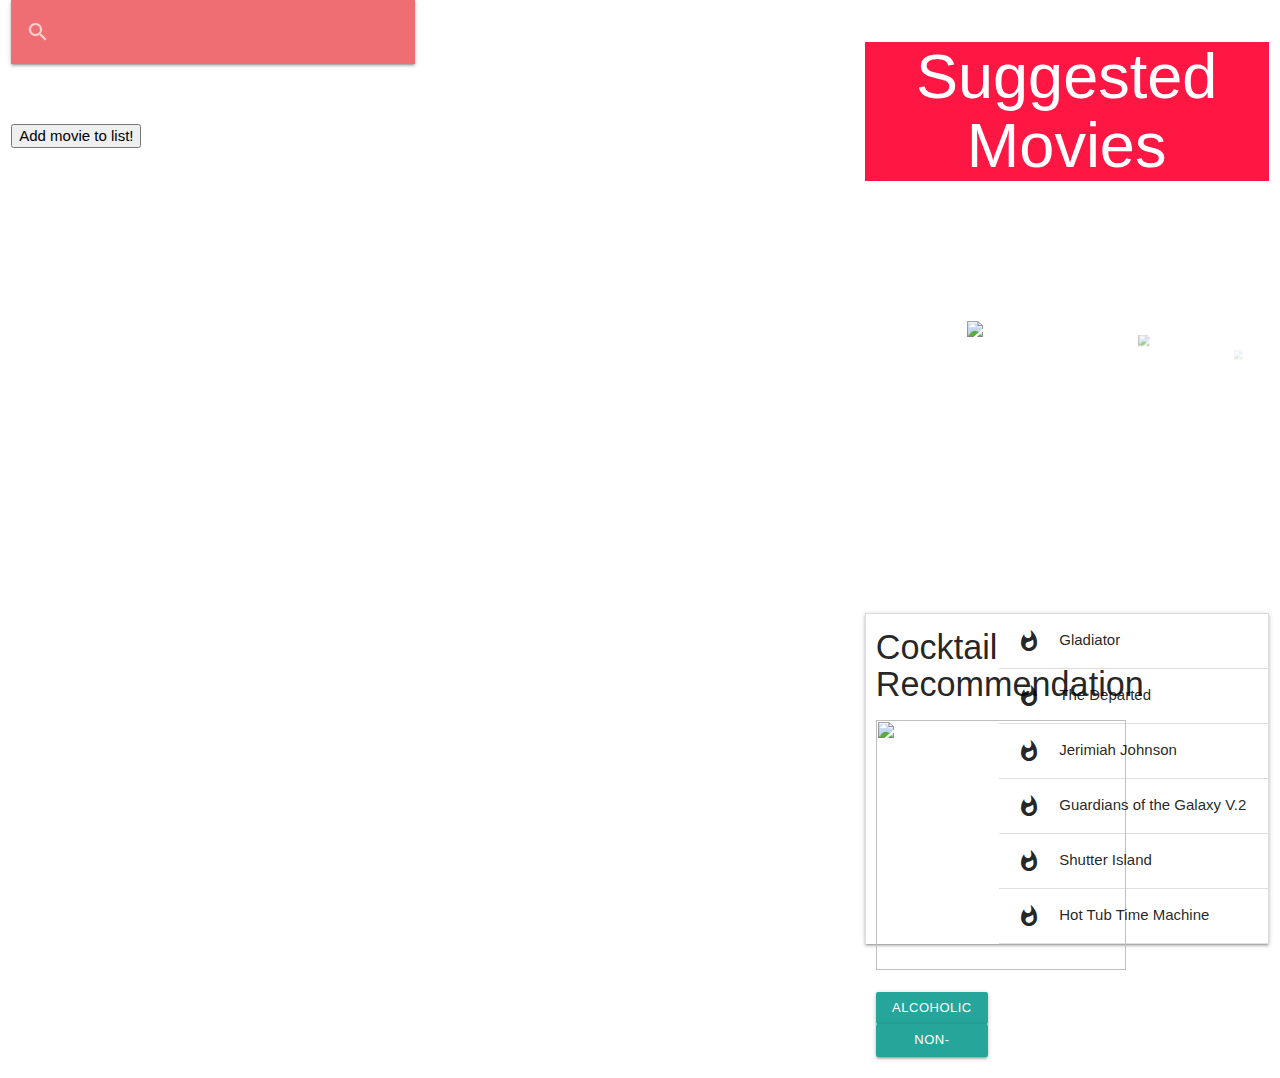
==== index.html @ 30a40be4 "merge conflict" ====
<!DOCTYPE html>
<html>
  <head>
    <!--Import Google Icon Font-->
    <link
      href="https://fonts.googleapis.com/icon?family=Material+Icons"
      rel="stylesheet"
    />
    <!--Import materialize.css-->
    <link
      rel="stylesheet"
      href="https://cdnjs.cloudflare.com/ajax/libs/materialize/1.0.0/css/materialize.min.css"
    />

    <!--Let browser know website is optimized for mobile-->
    <meta name="viewport" content="width=device-width, initial-scale=1.0" />
  </head>
  <body>
    <div class="row">
      <div id="" class="col s4">
        <nav class="nav">
          <div class="nav-wrapper">
            <form class="forms">
              <div class="input-field">
                <input id="search" type="search" required />
                <label class="label-icon" for="search"
                  ><i class="material-icons">search</i></label
                >
                <i id="close" class="material-icons">close</i>
              </div>
            </form>
          </div>
        </nav>
        <h4 id="movietitle"></h4>
        <img id="poster" />
        <p id="rated"></p>
        <p id="genre"></p>
        <p id="plot"></p>
        <p id="rating"></p>
        <button id="addtolist" class="hidden">Add movie to list!</button>
      </div>
      <div id="" class="col s4"></div>
      <div id="" class="col s4">
        <div class="container"></div>
        <h1 class="center-align red accent-3 white-text">Suggested Movies</h1>

        <div class="carousel">
          <a class="carousel-item" href="#one!"
            ><p class="Actors"></p>
            <img
              src="https://posters.movieposterdb.com/05_07/2000/0172495/l_35759_0172495_ac253941.jpg"
          /></a>
          <a class="carousel-item" href="#two!"
            ><img
              src="https://posters.movieposterdb.com/07_10/2006/407887/l_407887_964f6778.jpg"
          /></a>
          <a class="carousel-item" href="#three!"
            ><img
              src="https://posters.movieposterdb.com/06_10/1972/0068762/l_141673_0068762_bab0c98f.jpg"
          /></a>
          <a class="carousel-item" href="#four!"
            ><img
              src="https://m.media-amazon.com/images/M/MV5BNjM0NTc0NzItM2FlYS00YzEwLWE0YmUtNTA2ZWIzODc2OTgxXkEyXkFqcGdeQXVyNTgwNzIyNzg@._V1_SX300.jpg"
          /></a>
          <a class="carousel-item" href="#five!"
            ><img
              src="https://m.media-amazon.com/images/M/MV5BYzhiNDkyNzktNTZmYS00ZTBkLTk2MDAtM2U0YjU1MzgxZjgzXkEyXkFqcGdeQXVyMTMxODk2OTU@._V1_SX300.jpg"
          /></a>
          <a class="carousel-item" href="#six!"
            ><img
              src="https://m.media-amazon.com/images/M/MV5BMTQwMjExODA4Ml5BMl5BanBnXkFtZTcwNTYwMDYxMw@@._V1_SX300.jpg"
          /></a>
        </div>
        <div id="cocktail-container" class="col s4 center align">
            <h4>Cocktail Recommendation</h4>
            <div id="drink-info">
                <h5 id="drink-name"></h5>
                <img id="drink-img" src="https://cdnimg.webstaurantstore.com/images/products/large/443017/1767278.jpg" height="250" width="250" />
                <ul id= "drink-ingr">
                </ul>
                <p id="drink-inst"></p>
            </div>
            <a id= "alc-button" class="waves-effect waves-light btn-small">Alcoholic Drink</a>
            <a id= "non-alc-button" class="waves-effect waves-light btn-small">Non-Alcoholic Drink</a>
        </div>
        <ul class="collapsible">
          <li>
            <div class="collapsible-header">
              <i class="material-icons">whatshot</i>Gladiator
            </div>
            <div class="collapsible-body">
              <p id="gladiatorPlot">Lorem ipsum dolor sit amet.</p>
            </div>
          </li>
          <li>
            <div class="collapsible-header">
              <i class="material-icons">whatshot</i>The Departed
            </div>
            <div class="collapsible-body">
              <p id="departedPlot">Lorem ipsum dolor sit amet.</p>
            </div>
          </li>
          <li>
            <div class="collapsible-header">
              <i class="material-icons">whatshot</i>Jerimiah Johnson
            </div>
            <div class="collapsible-body">
              <p id="jjPlot">Lorem ipsum dolor sit amet.</p>
            </div>
          </li>
          <li>
            <div class="collapsible-header">
              <i class="material-icons">whatshot</i>Guardians of the Galaxy V.2
            </div>
            <div class="collapsible-body">
              <p id="guardiansPlot">Lorem ipsum dolor sit amet.</p>
            </div>
          </li>
          <li>
            <div class="collapsible-header">
              <i class="material-icons">whatshot</i>Shutter Island
            </div>
            <div class="collapsible-body">
              <p id="shutterPlot">Lorem ipsum dolor sit amet.</p>
            </div>
          </li>
          <li>
            <div class="collapsible-header">
              <i class="material-icons">whatshot</i>Hot Tub Time Machine
            </div>
            <div class="collapsible-body">
              <p id="hot-tubPlot">Lorem ipsum dolor sit amet.</p>
            </div>
          </li>
        </ul>
      </div>
      <div id="" class="col s4"></div>
    </div>
    <div id="" class="col s4"></div>
    <div id="" class="col s4"></div>
    <!--JavaScript at end of body for optimized loading-->
    <script src="https://cdnjs.cloudflare.com/ajax/libs/materialize/1.0.0/js/materialize.min.js"></script>
    <script>
      M.AutoInit();
    </script>
    <script src="./script.js"></script>
  </body>
</html>
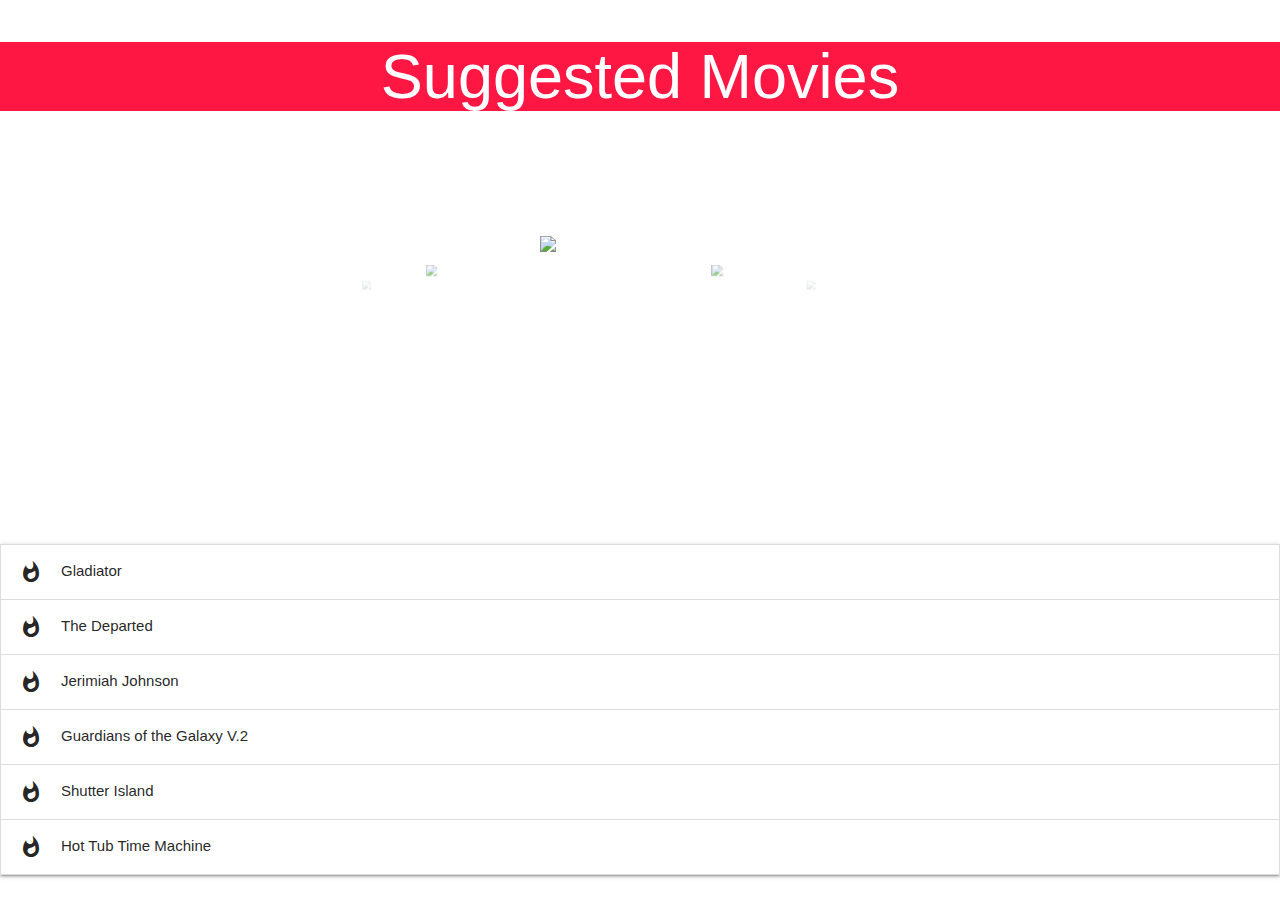
==== commit 876481d4: "CH branch contains working dropdown plot description" ====
--- a/index.html
+++ b/index.html
@@ -15,129 +15,70 @@
     <!--Let browser know website is optimized for mobile-->
     <meta name="viewport" content="width=device-width, initial-scale=1.0" />
   </head>
+  <div class="container"></div>
+  <h1 class="center-align red accent-3 white-text">Suggested Movies</h1>
+
+  <div class="carousel">
+    <a class="carousel-item" href="#one!"
+      ><img
+        
+        src="https://posters.movieposterdb.com/05_07/2000/0172495/l_35759_0172495_ac253941.jpg"
+    /></a>
+    <a class="carousel-item" href="#two!"
+      ><img
+        
+        src="https://posters.movieposterdb.com/07_10/2006/407887/l_407887_964f6778.jpg"
+    /></a>
+    <a class="carousel-item" href="#three!"
+      ><img
+        
+        src="https://posters.movieposterdb.com/06_10/1972/0068762/l_141673_0068762_bab0c98f.jpg"
+    /></a>
+    <a class="carousel-item" href="#four!"
+      ><img
+        
+        src="https://m.media-amazon.com/images/M/MV5BNjM0NTc0NzItM2FlYS00YzEwLWE0YmUtNTA2ZWIzODc2OTgxXkEyXkFqcGdeQXVyNTgwNzIyNzg@._V1_SX300.jpg"
+    /></a>
+    <a class="carousel-item" href="#five!"
+      ><img
+        
+        src="https://m.media-amazon.com/images/M/MV5BYzhiNDkyNzktNTZmYS00ZTBkLTk2MDAtM2U0YjU1MzgxZjgzXkEyXkFqcGdeQXVyMTMxODk2OTU@._V1_SX300.jpg"
+    /></a>
+    <a class="carousel-item" href="#six!"
+      ><img
+        
+        src='https://m.media-amazon.com/images/M/MV5BMTQwMjExODA4Ml5BMl5BanBnXkFtZTcwNTYwMDYxMw@@._V1_SX300.jpg'
+    /></a>
+  </div>
+  <ul class="collapsible">
+    <li>
+      <div class="collapsible-header"><i class="material-icons">whatshot</i>Gladiator</div>
+      <div class="collapsible-body"><p id = "gladiatorPlot">Lorem ipsum dolor sit amet.</p></div>
+    </li>
+    <li>
+      <div class="collapsible-header"><i class="material-icons">whatshot</i>The Departed</div>
+      <div class="collapsible-body"><p id = "departedPlot">Lorem ipsum dolor sit amet.</p></div>
+    </li>
+    <li>
+      <div class="collapsible-header"><i class="material-icons">whatshot</i>Jerimiah Johnson</div>
+      <div class="collapsible-body"><p id = "jjPlot">Lorem ipsum dolor sit amet.</p></div>
+    </li>
+    <li>
+      <div class="collapsible-header"><i class="material-icons">whatshot</i>Guardians of the Galaxy V.2</div>
+      <div class="collapsible-body"><p id = "guardiansPlot">Lorem ipsum dolor sit amet.</p></div>
+    </li>
+    <li>
+      <div class="collapsible-header"><i class="material-icons">whatshot</i>Shutter Island</div>
+      <div class="collapsible-body"><p id = "shutterPlot">Lorem ipsum dolor sit amet.</p></div>
+    </li>
+    <li>
+      <div class="collapsible-header"><i class="material-icons">whatshot</i>Hot Tub Time Machine</div>
+      <div class="collapsible-body"><p id = "hot-tubPlot">Lorem ipsum dolor sit amet.</p></div>
+    </li>
+  </ul>
+        
+
   <body>
-    <div class="row">
-      <div id="" class="col s4">
-        <nav class="nav">
-          <div class="nav-wrapper">
-            <form class="forms">
-              <div class="input-field">
-                <input id="search" type="search" required />
-                <label class="label-icon" for="search"
-                  ><i class="material-icons">search</i></label
-                >
-                <i id="close" class="material-icons">close</i>
-              </div>
-            </form>
-          </div>
-        </nav>
-        <h4 id="movietitle"></h4>
-        <img id="poster" />
-        <p id="rated"></p>
-        <p id="genre"></p>
-        <p id="plot"></p>
-        <p id="rating"></p>
-        <button id="addtolist" class="hidden">Add movie to list!</button>
-      </div>
-      <div id="" class="col s4"></div>
-      <div id="" class="col s4">
-        <div class="container"></div>
-        <h1 class="center-align red accent-3 white-text">Suggested Movies</h1>
-
-        <div class="carousel">
-          <a class="carousel-item" href="#one!"
-            ><p class="Actors"></p>
-            <img
-              src="https://posters.movieposterdb.com/05_07/2000/0172495/l_35759_0172495_ac253941.jpg"
-          /></a>
-          <a class="carousel-item" href="#two!"
-            ><img
-              src="https://posters.movieposterdb.com/07_10/2006/407887/l_407887_964f6778.jpg"
-          /></a>
-          <a class="carousel-item" href="#three!"
-            ><img
-              src="https://posters.movieposterdb.com/06_10/1972/0068762/l_141673_0068762_bab0c98f.jpg"
-          /></a>
-          <a class="carousel-item" href="#four!"
-            ><img
-              src="https://m.media-amazon.com/images/M/MV5BNjM0NTc0NzItM2FlYS00YzEwLWE0YmUtNTA2ZWIzODc2OTgxXkEyXkFqcGdeQXVyNTgwNzIyNzg@._V1_SX300.jpg"
-          /></a>
-          <a class="carousel-item" href="#five!"
-            ><img
-              src="https://m.media-amazon.com/images/M/MV5BYzhiNDkyNzktNTZmYS00ZTBkLTk2MDAtM2U0YjU1MzgxZjgzXkEyXkFqcGdeQXVyMTMxODk2OTU@._V1_SX300.jpg"
-          /></a>
-          <a class="carousel-item" href="#six!"
-            ><img
-              src="https://m.media-amazon.com/images/M/MV5BMTQwMjExODA4Ml5BMl5BanBnXkFtZTcwNTYwMDYxMw@@._V1_SX300.jpg"
-          /></a>
-        </div>
-        <div id="cocktail-container" class="col s4 center align">
-            <h4>Cocktail Recommendation</h4>
-            <div id="drink-info">
-                <h5 id="drink-name"></h5>
-                <img id="drink-img" src="https://cdnimg.webstaurantstore.com/images/products/large/443017/1767278.jpg" height="250" width="250" />
-                <ul id= "drink-ingr">
-                </ul>
-                <p id="drink-inst"></p>
-            </div>
-            <a id= "alc-button" class="waves-effect waves-light btn-small">Alcoholic Drink</a>
-            <a id= "non-alc-button" class="waves-effect waves-light btn-small">Non-Alcoholic Drink</a>
-        </div>
-        <ul class="collapsible">
-          <li>
-            <div class="collapsible-header">
-              <i class="material-icons">whatshot</i>Gladiator
-            </div>
-            <div class="collapsible-body">
-              <p id="gladiatorPlot">Lorem ipsum dolor sit amet.</p>
-            </div>
-          </li>
-          <li>
-            <div class="collapsible-header">
-              <i class="material-icons">whatshot</i>The Departed
-            </div>
-            <div class="collapsible-body">
-              <p id="departedPlot">Lorem ipsum dolor sit amet.</p>
-            </div>
-          </li>
-          <li>
-            <div class="collapsible-header">
-              <i class="material-icons">whatshot</i>Jerimiah Johnson
-            </div>
-            <div class="collapsible-body">
-              <p id="jjPlot">Lorem ipsum dolor sit amet.</p>
-            </div>
-          </li>
-          <li>
-            <div class="collapsible-header">
-              <i class="material-icons">whatshot</i>Guardians of the Galaxy V.2
-            </div>
-            <div class="collapsible-body">
-              <p id="guardiansPlot">Lorem ipsum dolor sit amet.</p>
-            </div>
-          </li>
-          <li>
-            <div class="collapsible-header">
-              <i class="material-icons">whatshot</i>Shutter Island
-            </div>
-            <div class="collapsible-body">
-              <p id="shutterPlot">Lorem ipsum dolor sit amet.</p>
-            </div>
-          </li>
-          <li>
-            <div class="collapsible-header">
-              <i class="material-icons">whatshot</i>Hot Tub Time Machine
-            </div>
-            <div class="collapsible-body">
-              <p id="hot-tubPlot">Lorem ipsum dolor sit amet.</p>
-            </div>
-          </li>
-        </ul>
-      </div>
-      <div id="" class="col s4"></div>
-    </div>
-    <div id="" class="col s4"></div>
-    <div id="" class="col s4"></div>
     <!--JavaScript at end of body for optimized loading-->
     <script src="https://cdnjs.cloudflare.com/ajax/libs/materialize/1.0.0/js/materialize.min.js"></script>
     <script>
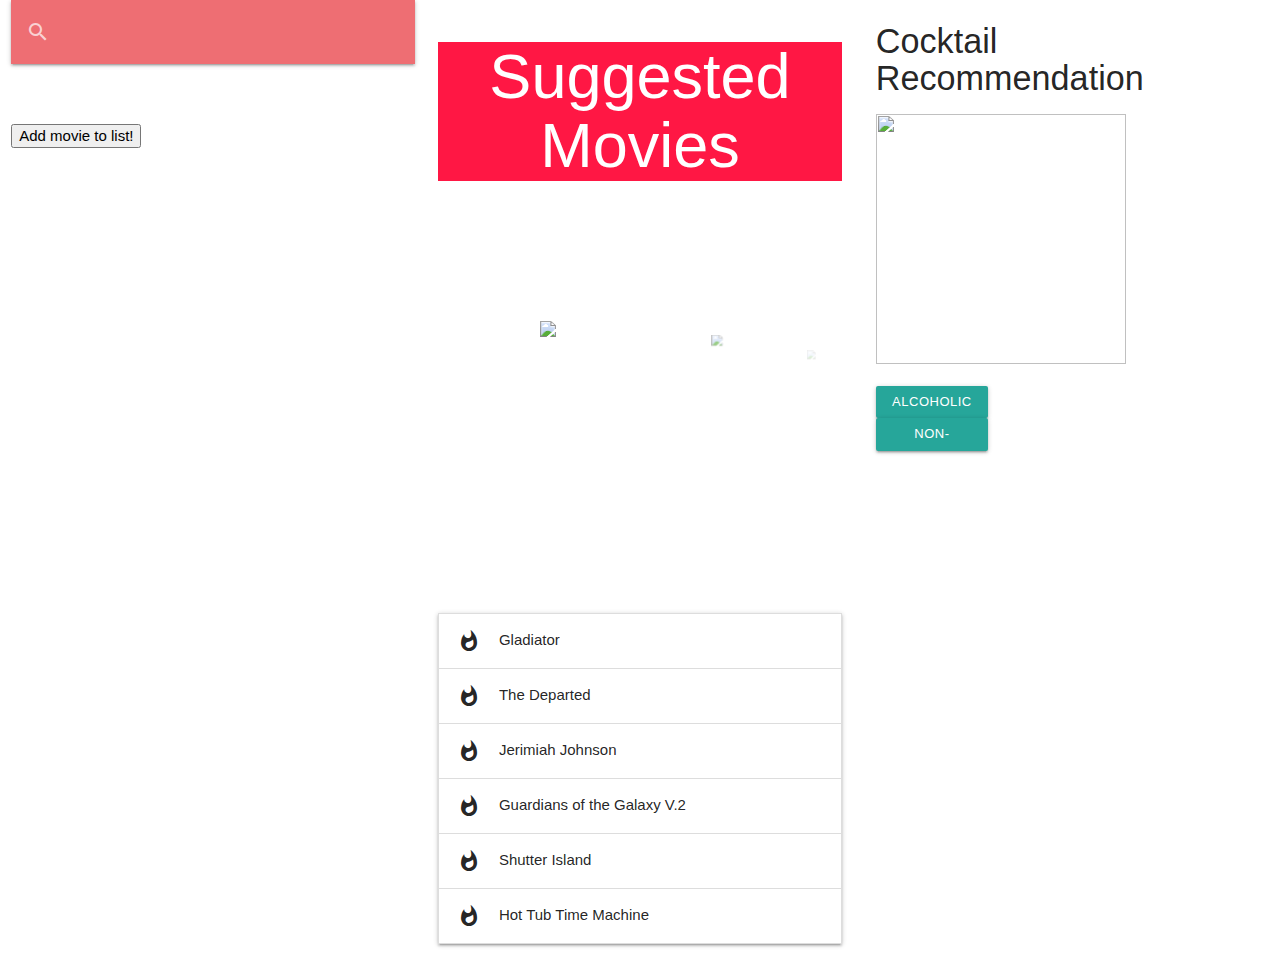
==== commit 6b36a051: "ui fix" ====
--- a/index.html
+++ b/index.html
@@ -15,70 +15,128 @@
     <!--Let browser know website is optimized for mobile-->
     <meta name="viewport" content="width=device-width, initial-scale=1.0" />
   </head>
-  <div class="container"></div>
-  <h1 class="center-align red accent-3 white-text">Suggested Movies</h1>
+  <body>
+    <div class="row">
+      <div id="" class="col s4">
+        <nav class="nav">
+          <div class="nav-wrapper">
+            <form class="forms">
+              <div class="input-field">
+                <input id="search" type="search" required />
+                <label class="label-icon" for="search"
+                  ><i class="material-icons">search</i></label
+                >
+                <i id="close" class="material-icons">close</i>
+              </div>
+            </form>
+          </div>
+        </nav>
+        <h4 id="movietitle"></h4>
+        <img id="poster" />
+        <p id="rated"></p>
+        <p id="genre"></p>
+        <p id="plot"></p>
+        <p id="rating"></p>
+        <button id="addtolist" class="hidden">Add movie to list!</button>
+      </div>
+      <div id="" class="col s4">
+        <div class="container"></div>
+        <h1 class="center-align red accent-3 white-text">Suggested Movies</h1>
 
-  <div class="carousel">
-    <a class="carousel-item" href="#one!"
-      ><img
-        
-        src="https://posters.movieposterdb.com/05_07/2000/0172495/l_35759_0172495_ac253941.jpg"
-    /></a>
-    <a class="carousel-item" href="#two!"
-      ><img
-        
-        src="https://posters.movieposterdb.com/07_10/2006/407887/l_407887_964f6778.jpg"
-    /></a>
-    <a class="carousel-item" href="#three!"
-      ><img
-        
-        src="https://posters.movieposterdb.com/06_10/1972/0068762/l_141673_0068762_bab0c98f.jpg"
-    /></a>
-    <a class="carousel-item" href="#four!"
-      ><img
-        
-        src="https://m.media-amazon.com/images/M/MV5BNjM0NTc0NzItM2FlYS00YzEwLWE0YmUtNTA2ZWIzODc2OTgxXkEyXkFqcGdeQXVyNTgwNzIyNzg@._V1_SX300.jpg"
-    /></a>
-    <a class="carousel-item" href="#five!"
-      ><img
-        
-        src="https://m.media-amazon.com/images/M/MV5BYzhiNDkyNzktNTZmYS00ZTBkLTk2MDAtM2U0YjU1MzgxZjgzXkEyXkFqcGdeQXVyMTMxODk2OTU@._V1_SX300.jpg"
-    /></a>
-    <a class="carousel-item" href="#six!"
-      ><img
-        
-        src='https://m.media-amazon.com/images/M/MV5BMTQwMjExODA4Ml5BMl5BanBnXkFtZTcwNTYwMDYxMw@@._V1_SX300.jpg'
-    /></a>
-  </div>
-  <ul class="collapsible">
-    <li>
-      <div class="collapsible-header"><i class="material-icons">whatshot</i>Gladiator</div>
-      <div class="collapsible-body"><p id = "gladiatorPlot">Lorem ipsum dolor sit amet.</p></div>
-    </li>
-    <li>
-      <div class="collapsible-header"><i class="material-icons">whatshot</i>The Departed</div>
-      <div class="collapsible-body"><p id = "departedPlot">Lorem ipsum dolor sit amet.</p></div>
-    </li>
-    <li>
-      <div class="collapsible-header"><i class="material-icons">whatshot</i>Jerimiah Johnson</div>
-      <div class="collapsible-body"><p id = "jjPlot">Lorem ipsum dolor sit amet.</p></div>
-    </li>
-    <li>
-      <div class="collapsible-header"><i class="material-icons">whatshot</i>Guardians of the Galaxy V.2</div>
-      <div class="collapsible-body"><p id = "guardiansPlot">Lorem ipsum dolor sit amet.</p></div>
-    </li>
-    <li>
-      <div class="collapsible-header"><i class="material-icons">whatshot</i>Shutter Island</div>
-      <div class="collapsible-body"><p id = "shutterPlot">Lorem ipsum dolor sit amet.</p></div>
-    </li>
-    <li>
-      <div class="collapsible-header"><i class="material-icons">whatshot</i>Hot Tub Time Machine</div>
-      <div class="collapsible-body"><p id = "hot-tubPlot">Lorem ipsum dolor sit amet.</p></div>
-    </li>
-  </ul>
-        
+        <div class="carousel">
+          <a class="carousel-item" href="#one!"
+            ><p class="Actors"></p>
+            <img
+              src="https://posters.movieposterdb.com/05_07/2000/0172495/l_35759_0172495_ac253941.jpg"
+          /></a>
+          <a class="carousel-item" href="#two!"
+            ><img
+              src="https://posters.movieposterdb.com/07_10/2006/407887/l_407887_964f6778.jpg"
+          /></a>
+          <a class="carousel-item" href="#three!"
+            ><img
+              src="https://posters.movieposterdb.com/06_10/1972/0068762/l_141673_0068762_bab0c98f.jpg"
+          /></a>
+          <a class="carousel-item" href="#four!"
+            ><img
+              src="https://m.media-amazon.com/images/M/MV5BNjM0NTc0NzItM2FlYS00YzEwLWE0YmUtNTA2ZWIzODc2OTgxXkEyXkFqcGdeQXVyNTgwNzIyNzg@._V1_SX300.jpg"
+          /></a>
+          <a class="carousel-item" href="#five!"
+            ><img
+              src="https://m.media-amazon.com/images/M/MV5BYzhiNDkyNzktNTZmYS00ZTBkLTk2MDAtM2U0YjU1MzgxZjgzXkEyXkFqcGdeQXVyMTMxODk2OTU@._V1_SX300.jpg"
+          /></a>
+          <a class="carousel-item" href="#six!"
+            ><img
+              src="https://m.media-amazon.com/images/M/MV5BMTQwMjExODA4Ml5BMl5BanBnXkFtZTcwNTYwMDYxMw@@._V1_SX300.jpg"
+          /></a>
+        </div>
 
-  <body>
+        <ul class="collapsible">
+          <li>
+            <div class="collapsible-header">
+              <i class="material-icons">whatshot</i>Gladiator
+            </div>
+            <div class="collapsible-body">
+              <p id="gladiatorPlot">Lorem ipsum dolor sit amet.</p>
+            </div>
+          </li>
+          <li>
+            <div class="collapsible-header">
+              <i class="material-icons">whatshot</i>The Departed
+            </div>
+            <div class="collapsible-body">
+              <p id="departedPlot">Lorem ipsum dolor sit amet.</p>
+            </div>
+          </li>
+          <li>
+            <div class="collapsible-header">
+              <i class="material-icons">whatshot</i>Jerimiah Johnson
+            </div>
+            <div class="collapsible-body">
+              <p id="jjPlot">Lorem ipsum dolor sit amet.</p>
+            </div>
+          </li>
+          <li>
+            <div class="collapsible-header">
+              <i class="material-icons">whatshot</i>Guardians of the Galaxy V.2
+            </div>
+            <div class="collapsible-body">
+              <p id="guardiansPlot">Lorem ipsum dolor sit amet.</p>
+            </div>
+          </li>
+          <li>
+            <div class="collapsible-header">
+              <i class="material-icons">whatshot</i>Shutter Island
+            </div>
+            <div class="collapsible-body">
+              <p id="shutterPlot">Lorem ipsum dolor sit amet.</p>
+            </div>
+          </li>
+          <li>
+            <div class="collapsible-header">
+              <i class="material-icons">whatshot</i>Hot Tub Time Machine
+            </div>
+            <div class="collapsible-body">
+              <p id="hot-tubPlot">Lorem ipsum dolor sit amet.</p>
+            </div>
+          </li>
+        </ul>
+      </div>
+      <div id="" class="col s4">
+        <div id="cocktail-container" class="col s4 center align">
+        <h4>Cocktail Recommendation</h4>
+        <div id="drink-info">
+            <h5 id="drink-name"></h5>
+            <img id="drink-img" src="https://cdnimg.webstaurantstore.com/images/products/large/443017/1767278.jpg" height="250" width="250" />
+            <ul id= "drink-ingr">
+            </ul>
+            <p id="drink-inst"></p>
+        </div>
+        <a id= "alc-button" class="waves-effect waves-light btn-small">Alcoholic Drink</a>
+        <a id= "non-alc-button" class="waves-effect waves-light btn-small">Non-Alcoholic Drink</a>
+      </div>
+    </div>
+  </div>  
     <!--JavaScript at end of body for optimized loading-->
     <script src="https://cdnjs.cloudflare.com/ajax/libs/materialize/1.0.0/js/materialize.min.js"></script>
     <script>
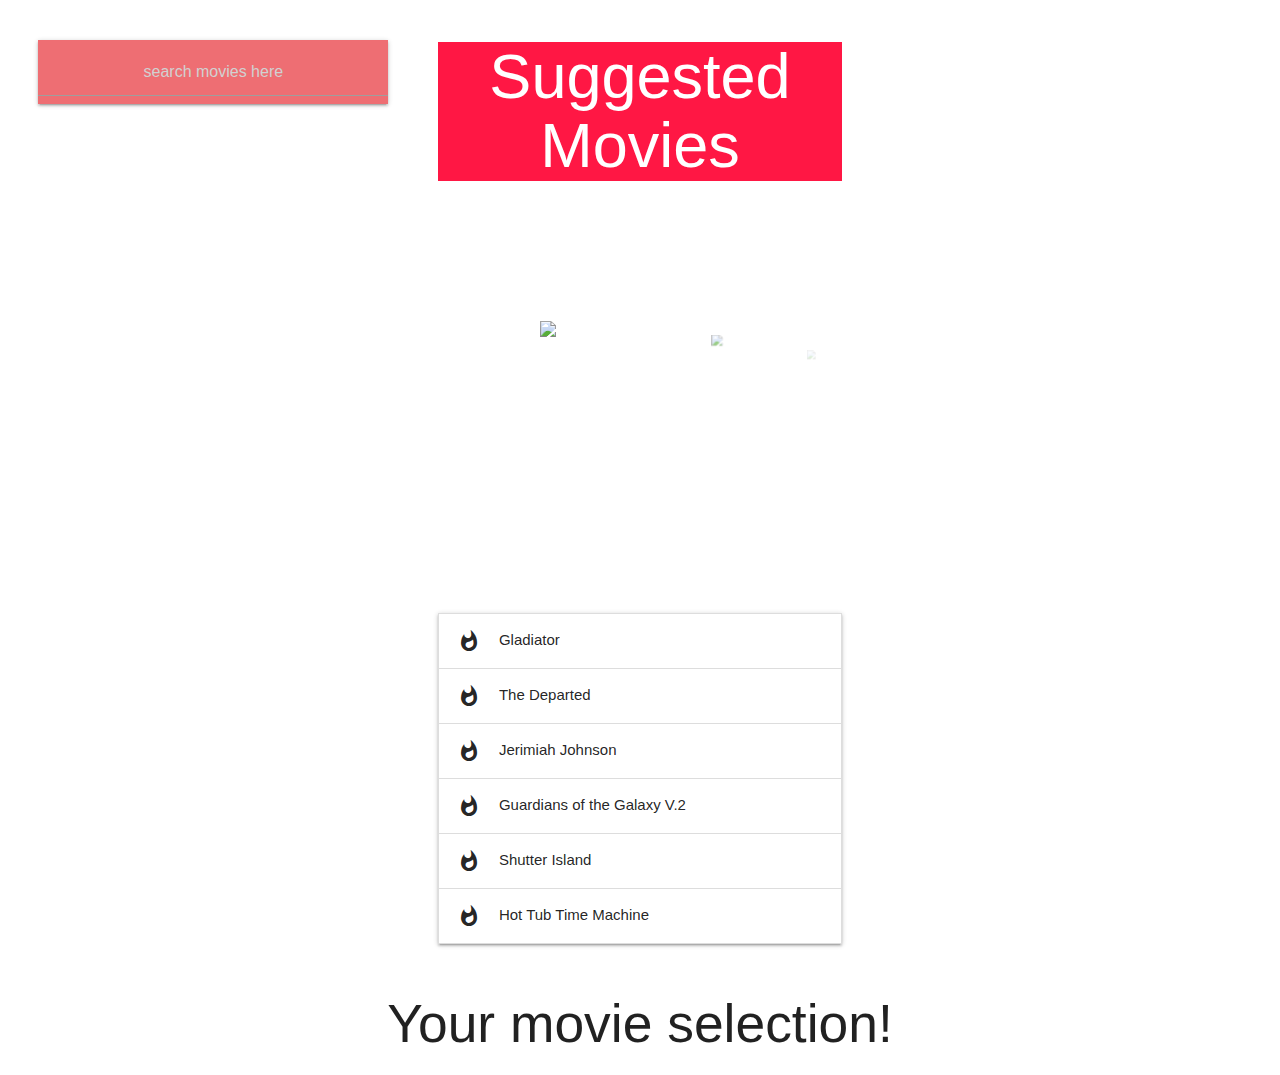
==== commit 0c0901fc: "fixing search bar style" ====
--- a/index.html
+++ b/index.html
@@ -1,12 +1,14 @@
 <!DOCTYPE html>
 <html>
   <head>
+    <link rel="stylesheet" href="style.css" />
     <!--Import Google Icon Font-->
     <link
       href="https://fonts.googleapis.com/icon?family=Material+Icons"
       rel="stylesheet"
     />
     <!--Import materialize.css-->
+
     <link
       rel="stylesheet"
       href="https://cdnjs.cloudflare.com/ajax/libs/materialize/1.0.0/css/materialize.min.css"
@@ -22,10 +24,10 @@
           <div class="nav-wrapper">
             <form class="forms">
               <div class="input-field">
-                <input id="search" type="search" required />
-                <label class="label-icon" for="search"
+                <input id="search" type="text" placeholder="search movies here" required />
+                <!-- <label class="label-icon" for="search"
                   ><i class="material-icons">search</i></label
-                >
+                > -->
                 <i id="close" class="material-icons">close</i>
               </div>
             </form>
@@ -70,7 +72,6 @@
               src="https://m.media-amazon.com/images/M/MV5BMTQwMjExODA4Ml5BMl5BanBnXkFtZTcwNTYwMDYxMw@@._V1_SX300.jpg"
           /></a>
         </div>
-
         <ul class="collapsible">
           <li>
             <div class="collapsible-header">
@@ -122,21 +123,18 @@
           </li>
         </ul>
       </div>
-      <div id="" class="col s4">
-        <div id="cocktail-container" class="col s4 center align">
-        <h4>Cocktail Recommendation</h4>
-        <div id="drink-info">
-            <h5 id="drink-name"></h5>
-            <img id="drink-img" src="https://cdnimg.webstaurantstore.com/images/products/large/443017/1767278.jpg" height="250" width="250" />
-            <ul id= "drink-ingr">
-            </ul>
-            <p id="drink-inst"></p>
-        </div>
-        <a id= "alc-button" class="waves-effect waves-light btn-small">Alcoholic Drink</a>
-        <a id= "non-alc-button" class="waves-effect waves-light btn-small">Non-Alcoholic Drink</a>
+    </div>
+    <div id="" class="col s4">
+      <div id="" class="col s4"></div>
+    </div>
+    <div id="" class="col s4"></div>
+    <div id="" class="col s4"></div>
+
+    <h2 id="yourmovies">Your movie selection!</h2>
       </div>
-    </div>
-  </div>  
+
+    
+
     <!--JavaScript at end of body for optimized loading-->
     <script src="https://cdnjs.cloudflare.com/ajax/libs/materialize/1.0.0/js/materialize.min.js"></script>
     <script>
--- a/style.css
+++ b/style.css
@@ -0,0 +1,63 @@
+.nav {
+  display: block;
+  margin-left: auto;
+  margin-right: auto;
+  width: 350px;
+  margin-top: 40px;
+}
+#poster {
+  width: 250px;
+}
+.hidden {
+  visibility: hidden;
+}
+#addtolist {
+  display: block;
+  border-radius: 10px;
+  background-color: lightgray;
+  color: black;
+  margin-left: auto;
+  margin-right: auto;
+}
+#addtolist:hover {
+  background-color: lightgreen;
+  color: grey;
+  animation: alternate-reverse;
+  cursor: pointer;
+}
+#movietitle {
+  text-align: center;
+  margin-top: 20px;
+}
+#poster {
+  display: block;
+  margin-left: auto;
+  margin-right: auto;
+  margin-top: 20px;
+}
+#rated {
+  text-align: center;
+  margin-top: 20px;
+}
+#genre {
+  text-align: center;
+  margin-top: 20px;
+}
+#plot {
+  text-align: center;
+  margin-top: 20px;
+}
+#yourmovies {
+  text-align: center;
+  
+}
+#firsttitle {
+  text-align: center;
+}
+.collection {
+  border: 2px;
+  border-color: black;
+}
+#search {
+  text-align: center;
+}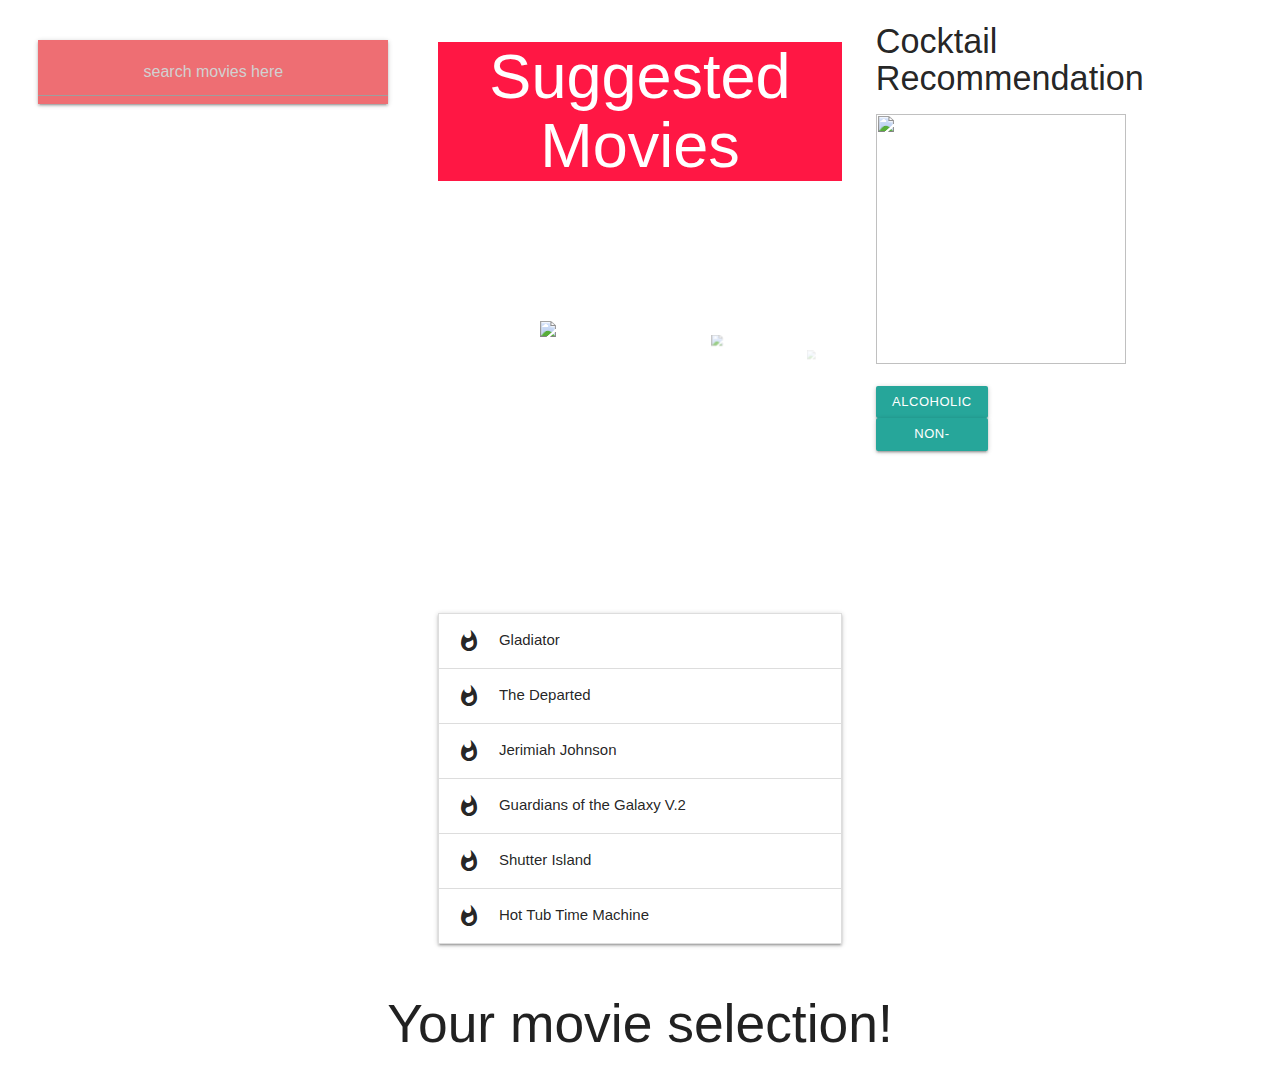
==== commit bc96a244: "fixing styling again" ====
--- a/index.html
+++ b/index.html
@@ -72,6 +72,7 @@
               src="https://m.media-amazon.com/images/M/MV5BMTQwMjExODA4Ml5BMl5BanBnXkFtZTcwNTYwMDYxMw@@._V1_SX300.jpg"
           /></a>
         </div>
+
         <ul class="collapsible">
           <li>
             <div class="collapsible-header">
@@ -123,18 +124,29 @@
           </li>
         </ul>
       </div>
+      <div id="" class="col s4">
+        <div id="cocktail-container" class="col s4 center align">
+        <h4>Cocktail Recommendation</h4>
+        <div id="drink-info">
+            <h5 id="drink-name"></h5>
+            <img id="drink-img" src="https://cdnimg.webstaurantstore.com/images/products/large/443017/1767278.jpg" height="250" width="250" />
+            <ul id= "drink-ingr">
+            </ul>
+            <p id="drink-inst"></p>
+        </div>
+        <a id= "alc-button" class="waves-effect waves-light btn-small">Alcoholic Drink</a>
+        <a id= "non-alc-button" class="waves-effect waves-light btn-small">Non-Alcoholic Drink</a>
+      </div>
     </div>
-    <div id="" class="col s4">
-      <div id="" class="col s4"></div>
     </div>
-    <div id="" class="col s4"></div>
-    <div id="" class="col s4"></div>
+    
 
     <h2 id="yourmovies">Your movie selection!</h2>
       </div>
 
     
 
+  </div>  
     <!--JavaScript at end of body for optimized loading-->
     <script src="https://cdnjs.cloudflare.com/ajax/libs/materialize/1.0.0/js/materialize.min.js"></script>
     <script>
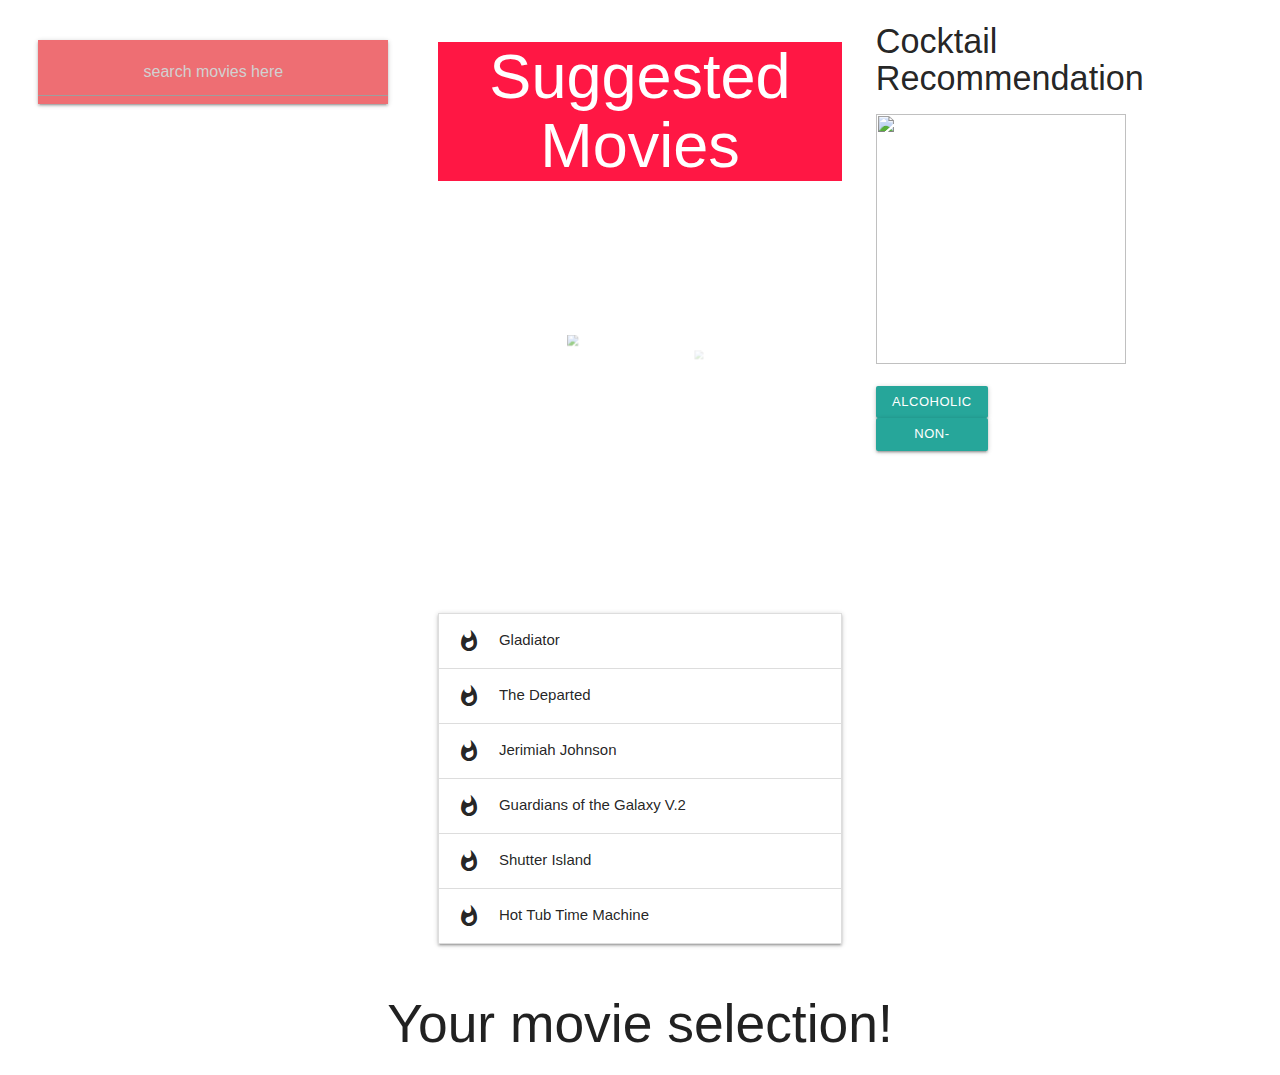
==== commit a248bfb0: "temp" ====
--- a/index.html
+++ b/index.html
@@ -138,15 +138,9 @@
         <a id= "non-alc-button" class="waves-effect waves-light btn-small">Non-Alcoholic Drink</a>
       </div>
     </div>
-    </div>
-    
-
-    <h2 id="yourmovies">Your movie selection!</h2>
-      </div>
-
-    
-
   </div>  
+  <h2 id="yourmovies">Your movie selection!</h2>
+  <p id = "firsttitle"></p>
     <!--JavaScript at end of body for optimized loading-->
     <script src="https://cdnjs.cloudflare.com/ajax/libs/materialize/1.0.0/js/materialize.min.js"></script>
     <script>
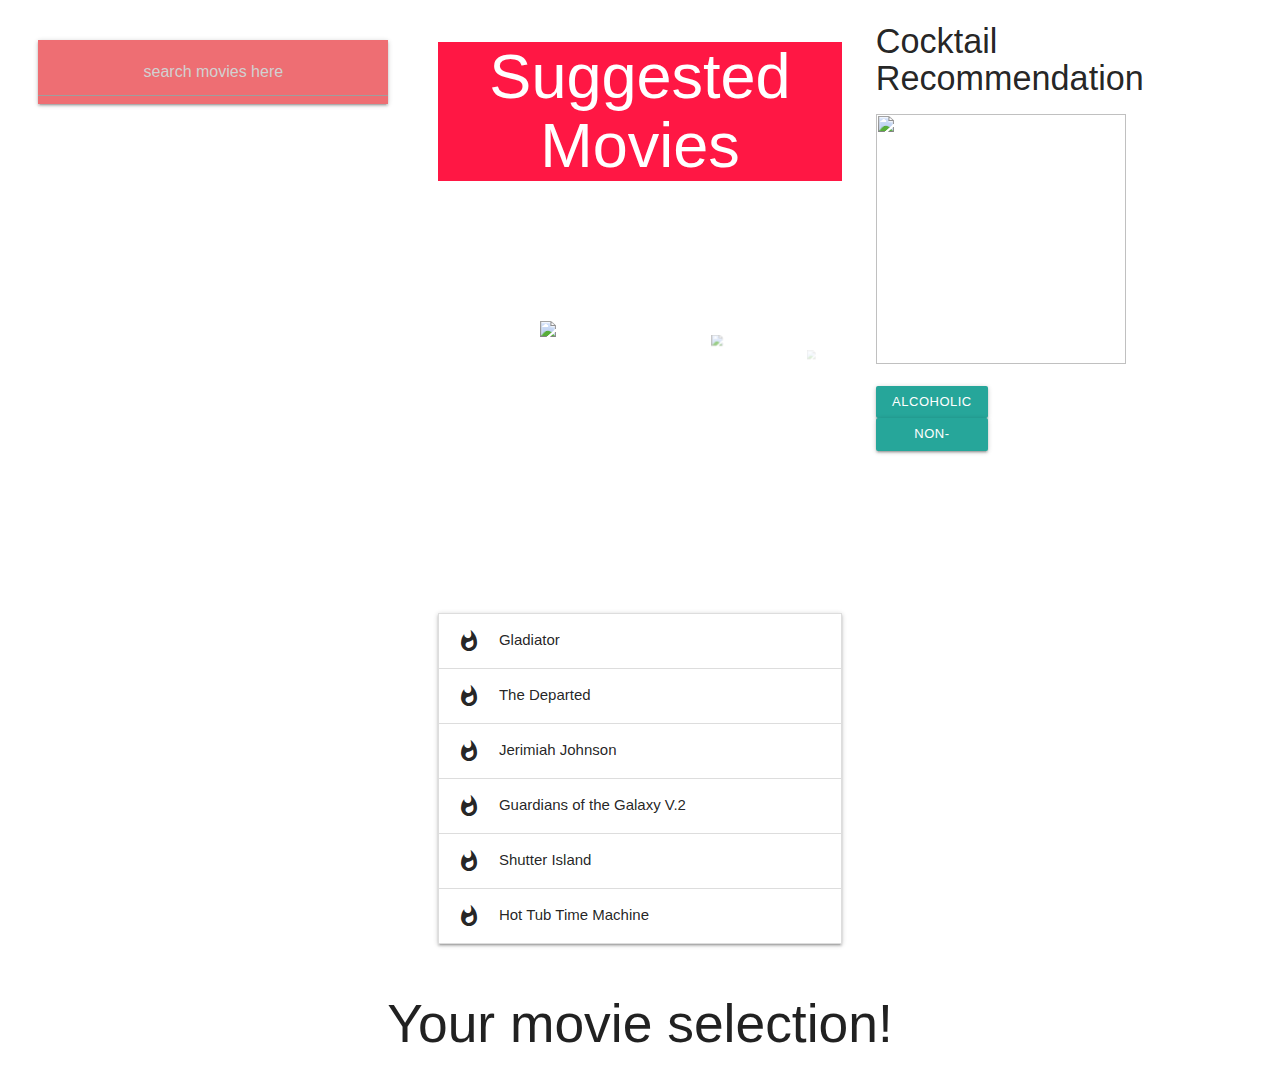
==== commit c6a321d8: "Merge 80cdd13d1a28a96f9c6d7d61107f6c644b6618fa into 42ea6c234cb4bf43063dd23ccd3e5d1163932053" ====
--- a/index.html
+++ b/index.html
@@ -138,9 +138,17 @@
         <a id= "non-alc-button" class="waves-effect waves-light btn-small">Non-Alcoholic Drink</a>
       </div>
     </div>
+    </div>
+    
+
+    <h2 id="yourmovies">Your movie selection!</h2>
+      <p id = "firsttitle"></p>
+      <p id = "secondtitle"></p>
+      <p id = "thirdtitle"></p>
+
+    
+
   </div>  
-  <h2 id="yourmovies">Your movie selection!</h2>
-  <p id = "firsttitle"></p>
     <!--JavaScript at end of body for optimized loading-->
     <script src="https://cdnjs.cloudflare.com/ajax/libs/materialize/1.0.0/js/materialize.min.js"></script>
     <script>
